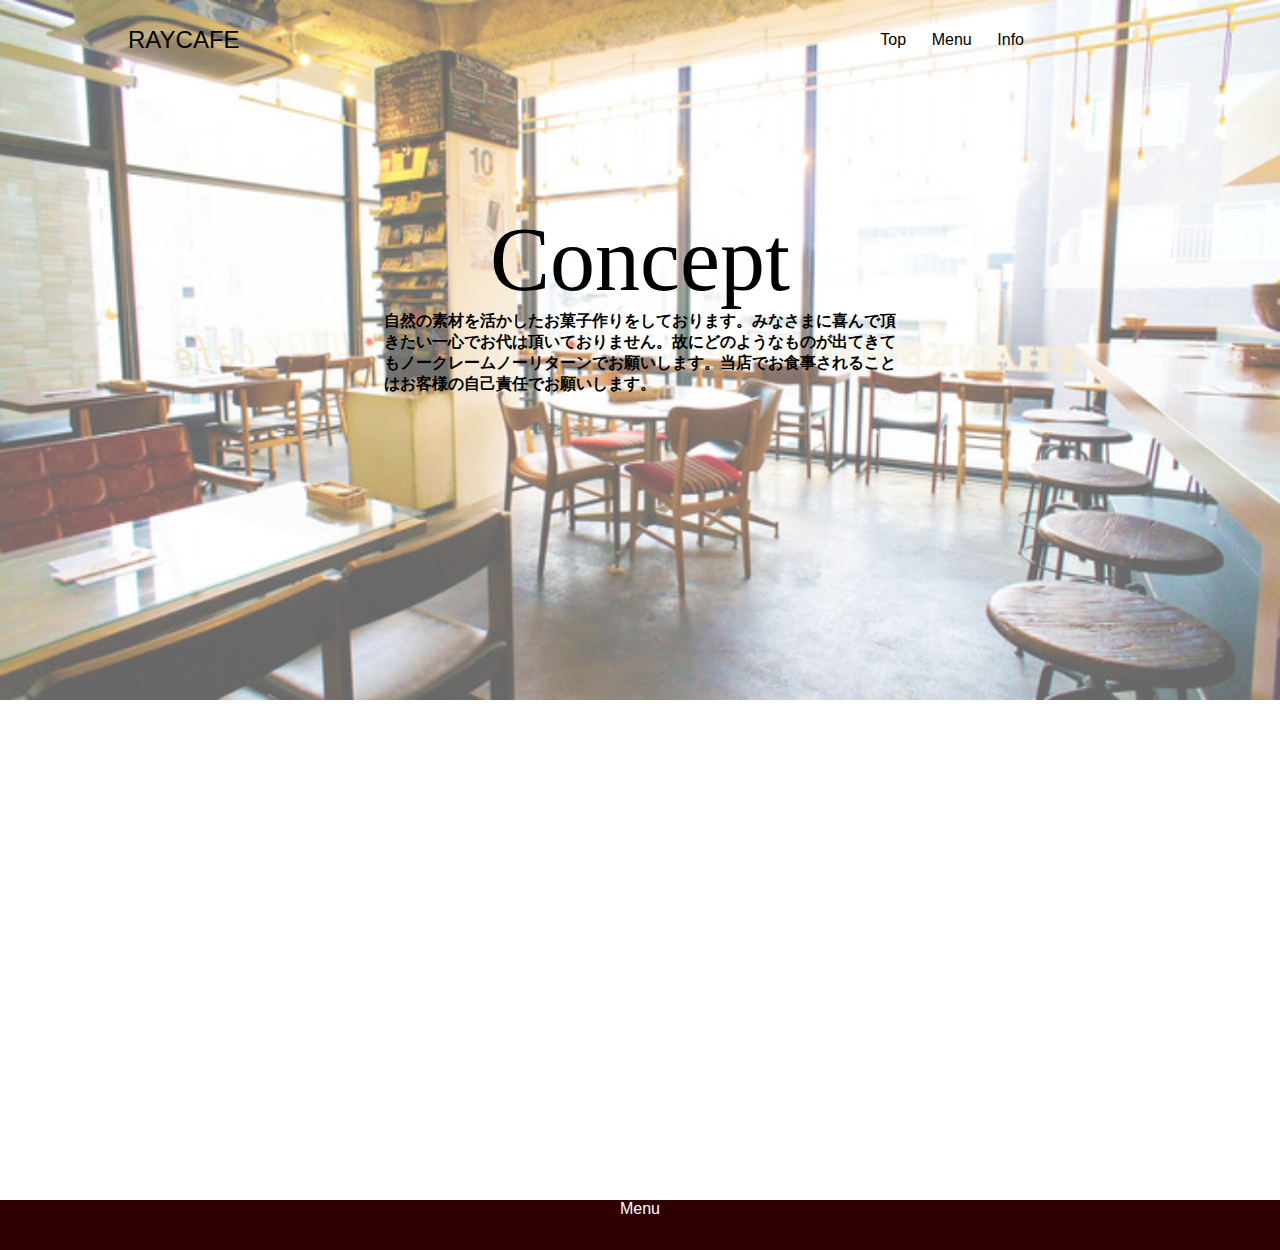
==== index.html @ e6c4d605 "First Commit" ====
<!DOCTYPE html>
<html>

<head>
    <title>RAYCAFE HOME</title><!-- ブラウザのタブに反映されます。 -->
    <link rel="stylesheet" type="text/css" href="./index.css"> <!-- 指定のCSSを読み込んでいます。 -->
    <link rel="stylesheet" href="https://use.fontawesome.com/releases/v5.13.0/css/all.css"
        integrity="sha384-Bfad6CLCknfcloXFOyFnlgtENryhrpZCe29RTifKEixXQZ38WheV+i/6YWSzkz3V" crossorigin="anonymous">
    <!-- 上の一文はFont Awesome というものを使いますよ。という宣言（読み込み）みたいなものです。
        興味があったら使うといいです。

        下の要素を試しにどこかbody内に貼り付けてみて、スマイルマークが表示されたら成功です。

        <i class="far fa-smile-wink"></i> 

        サイズが小さいかもしれませんね。それはやはりCSSで調整すべきですね。

        他のアイコンは下のURLからとってこれます。
        使いたいアイコンをクリックして上の "<i class ～" みたいなものをコピーしてくるだけでOKです。

        https://fontawesome.com/icons?d=gallery

    -->
</head>

<body>
    <!-- ヘッダー他のページと共通のものをつかうと統一感あります。-->
    <header style="background-image: url(bg_shop.jpg);">
        <!-- ナビゲーションバーを配置してあります。なぜ横にばらけて並んで表示されるかはCSSをみるしかないですね。 --><i class="far fa-smile-wink"></i>
        <nav>
            <i class="fas fa-coffee">RAYCAFE</i><!-- ちなみに今回のホームロゴはFont Awesome を使っています。 -->
            <a class="top" href="index.html">Top</a>
            <a href="menu.html">Menu</a>
            <a class="info" href="#">Info</a><!-- Infoページは作ってません。どんなページにしたらよいだろう -->
        </nav>
        <div class="header-comment">
            <h2>Concept</h2>
            <!-- style="" を使ってCSSを反映していますね。良くない例だと思います。どうしたら良かったのでしょう。 -->
            <p style="font-weight: bold;">
                自然の素材を活かしたお菓子作りをしております。みなさまに喜んで頂きたい一心でお代は頂いておりません。故にどのようなものが出てきてもノークレームノーリターンでお願いします。当店でお食事されることはお客様の自己責任でお願いします。
            </p>
        </div>
    </header>
    <!-- ヘッダーとフッターの間のコンテンツがないのでただの空白です。見栄えが悪いですね。どんな情報を載せますか。 -->
    <div style="min-height: 500px;">
        <!-- 空のコンテンツ -->
    </div>
    <!-- フッターも同様に他のページと共通のものをつかうと統一感ありますね。-->
    <footer>
        <p>Menu</p>
    </footer>
</body>

</html>
---- index.css ----
/* CSSリセット */
html,
body,
div,
span,
applet,
object,
iframe,
h1,
h2,
h3,
h4,
h5,
h6,
p,
blockquote,
pre,
a,
abbr,
acronym,
address,
big,
cite,
code,
del,
dfn,
em,
img,
ins,
kbd,
q,
s,
samp,
small,
strike,
strong,
sub,
sup,
tt,
var,
b,
u,
i,
center,
dl,
dt,
dd,
ol,
ul,
li,
fieldset,
form,
label,
legend,
table,
caption,
tbody,
tfoot,
thead,
tr,
th,
td,
article,
aside,
canvas,
details,
embed,
figure,
figcaption,
footer,
header,
hgroup,
menu,
nav,
output,
ruby,
section,
summary,
time,
mark,
audio,
video {
    margin: 0;
    padding: 0;
    border: 0;
    font-size: 100%;
    font: inherit;
    vertical-align: baseline;
    font-family: 'Hiragino Kaku Gothic Pro', 'ヒラギノ角ゴ Pro W3', 'メイリオ', Meiryo, 'ＭＳ Ｐゴシック', sans-serif;
}

header {
    background-image: url("bg_tart.jpg");
    background-color: rgba(255, 255, 255, 0.4);
    background-blend-mode: lighten;
    background-repeat: no-repeat;
    background-size: cover;
    width: 100%;
    height: 700px;
}

a {
    text-decoration: none;
}

a:link {
    color: #000000;
}

a:visited {
    color: #000000;
}

nav {
    width: 100%;
    height: 80px;
    display: flex;
    justify-content: flex-end;
    align-items: center;
}

nav i {
    margin-right: auto;
    margin-left: 10%;
    font-size: 150%;
}

nav a {
    margin-right: 2%;
}

.top {
    margin-left: 10%;
}

.info {
    margin-right: 20%;
}

.header-comment {
    width: 40%;
    margin: 10% auto;
}

/** この@importはフォントを読み込んでいます。 
デフォルトのフォントじゃもの足りないときはどこかから読み込んできて使う。というのも手です。

フォントって大事です。*/
@import url(http://fonts.googleapis.com/css?family=Henny+Penny);
h2 {
    font-size: 90px;
    text-align: center;
    font-family: 'Playfair Display', serif;/** ここでフォントを使いたいから上で読み込んでいます。
    今回はここのフォントしか気合入れていませんね。他の部分もフォントにこだわると、かなり印象が変わります。 */
}

.menu-list {
    width: 80%;
    margin: 0 auto;
}

ul {
    list-style: none;
    display: grid;/** ここが格子状に並ばせている、一番大事な記述です。 */
    grid-template-columns: repeat(auto-fit, 370px);
    justify-content: center;
}

li {
    margin: 0 auto;
    margin-bottom: 50px;
}

li img {
    width: 350px;
    height: 300px;
    margin: 10px;
}

footer {
    height: 50px;
    background-color: #300000;
    color: white;
    text-align: center;
}
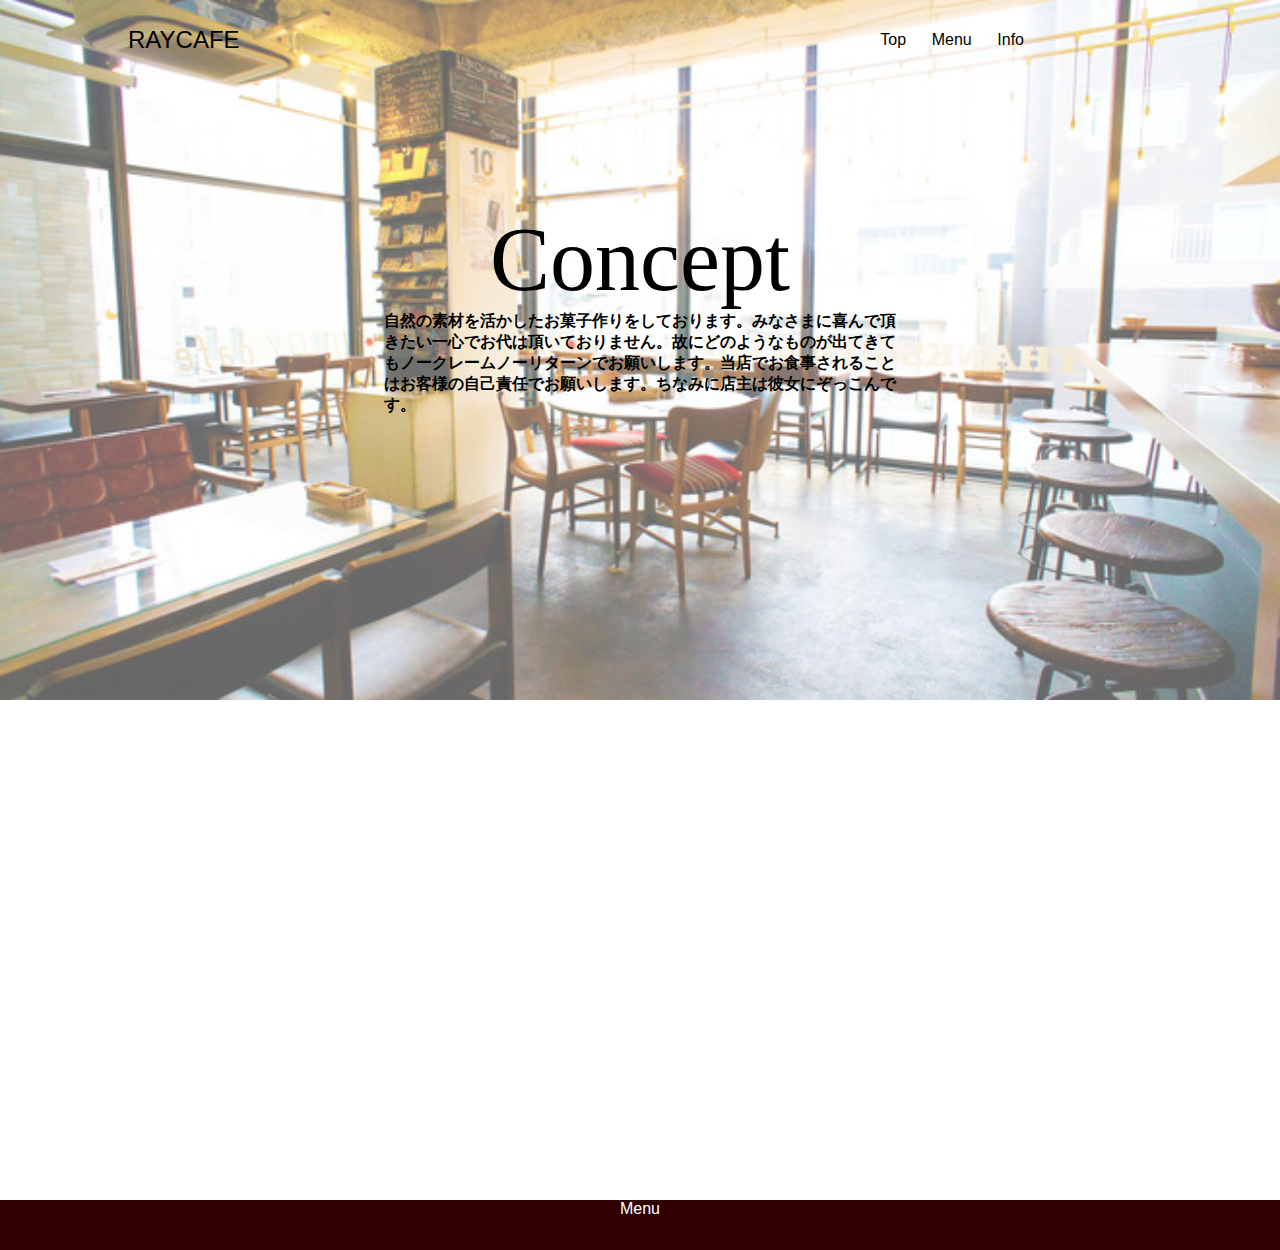
==== commit d3f7d835: "軽微な修正" ====
--- a/index.html
+++ b/index.html
@@ -26,7 +26,7 @@
 <body>
     <!-- ヘッダー他のページと共通のものをつかうと統一感あります。-->
     <header style="background-image: url(bg_shop.jpg);">
-        <!-- ナビゲーションバーを配置してあります。なぜ横にばらけて並んで表示されるかはCSSをみるしかないですね。 --><i class="far fa-smile-wink"></i>
+        <!-- ナビゲーションバーを配置してあります。なぜ横にばらけて並んで表示されるかはCSSをみるしかないですね。 -->
         <nav>
             <i class="fas fa-coffee">RAYCAFE</i><!-- ちなみに今回のホームロゴはFont Awesome を使っています。 -->
             <a class="top" href="index.html">Top</a>
@@ -37,7 +37,7 @@
             <h2>Concept</h2>
             <!-- style="" を使ってCSSを反映していますね。良くない例だと思います。どうしたら良かったのでしょう。 -->
             <p style="font-weight: bold;">
-                自然の素材を活かしたお菓子作りをしております。みなさまに喜んで頂きたい一心でお代は頂いておりません。故にどのようなものが出てきてもノークレームノーリターンでお願いします。当店でお食事されることはお客様の自己責任でお願いします。
+                自然の素材を活かしたお菓子作りをしております。みなさまに喜んで頂きたい一心でお代は頂いておりません。故にどのようなものが出てきてもノークレームノーリターンでお願いします。当店でお食事されることはお客様の自己責任でお願いします。ちなみに店主は彼女にぞっこんです。
             </p>
         </div>
     </header>
